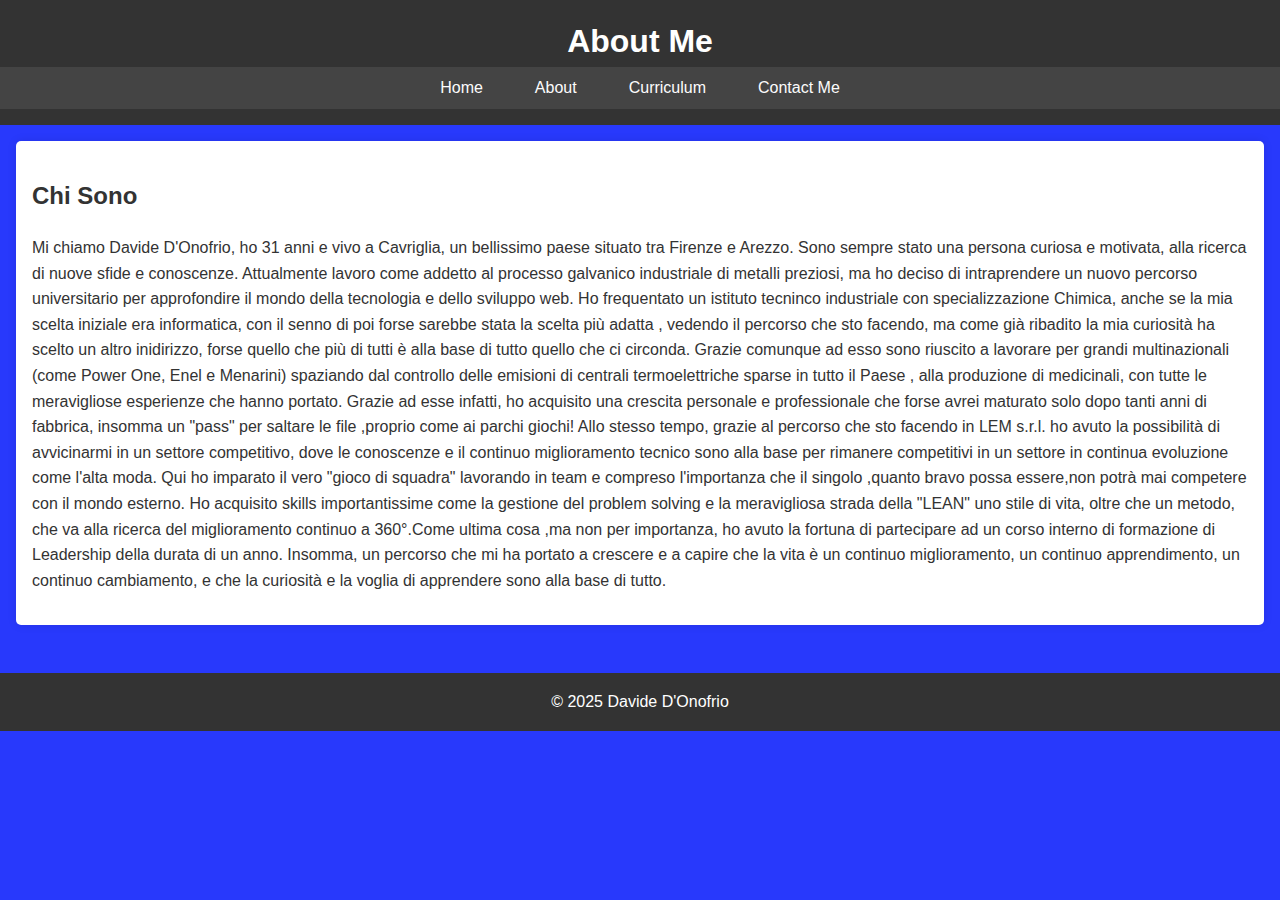
==== about.html @ fc50d5b8 "Add files via upload" ====
<!DOCTYPE html>
<html lang="it">
<head>
    <meta charset="UTF-8">
    <meta name="viewport" content="width=device-width, initial-scale=1.0">
    <meta name="description" content="About Me - Portfolio di Davide D'Onofrio">
    <title>About - Portfolio</title>
    <link rel="stylesheet" href="styles.css">
</head>
<body>
    <header>
        <h1>About Me</h1>
        <nav>
            <ul>
                <li><a href="index.html">Home</a></li>
                <li><a href="about.html">About</a></li>
                <li><a href="resume.html">Curriculum</a></li>
                <li><a href="contact.html">Contact Me</a></li>
            </ul>
        </nav>
    </header>

    <main>
        <section>
            <h2>Chi Sono</h2>
            <p>Mi chiamo Davide D'Onofrio, ho 31 anni e vivo a Cavriglia, un bellissimo paese situato tra Firenze e Arezzo. Sono sempre stato una persona curiosa e motivata, alla ricerca di nuove sfide e conoscenze. Attualmente lavoro come addetto al processo galvanico industriale di metalli preziosi, ma ho deciso di intraprendere un nuovo percorso universitario per approfondire il mondo della tecnologia e dello sviluppo web.
                Ho frequentato un istituto tecninco industriale con specializzazione Chimica, anche se la mia scelta iniziale era informatica, con il senno di poi forse sarebbe stata la scelta più adatta , vedendo il percorso che sto facendo, ma come già ribadito la mia curiosità ha scelto un altro inidirizzo, forse quello che più di tutti è alla base di tutto quello che ci circonda. Grazie comunque ad esso sono riuscito a lavorare per grandi multinazionali (come Power One, Enel e Menarini) spaziando dal controllo delle emisioni di centrali termoelettriche sparse in tutto il Paese , alla produzione di medicinali, con tutte le meravigliose esperienze che hanno portato.
                Grazie ad esse infatti, ho acquisito una crescita personale e professionale che forse avrei maturato solo dopo tanti anni di fabbrica, insomma un "pass" per saltare le file ,proprio come ai parchi giochi!
                Allo stesso tempo, grazie al percorso che sto facendo in LEM s.r.l. ho avuto la possibilità di avvicinarmi in un settore competitivo, dove le conoscenze e il continuo miglioramento tecnico sono alla base per rimanere competitivi in un settore in continua evoluzione come l'alta moda. Qui ho imparato il vero "gioco di squadra" lavorando in team e compreso l'importanza che il singolo ,quanto bravo possa essere,non potrà mai competere con il mondo esterno. Ho acquisito skills importantissime come la gestione del problem solving e la meravigliosa strada della "LEAN" uno stile di vita, oltre che un metodo, che va alla ricerca del miglioramento continuo a 360°.Come ultima cosa ,ma non per importanza, ho avuto la fortuna di partecipare ad un corso interno di formazione di Leadership della durata di un anno. 
                Insomma, un percorso che mi ha portato a crescere e a capire che la vita è un continuo miglioramento, un continuo apprendimento, un continuo cambiamento, e che la curiosità e la voglia di apprendere sono alla base di tutto. 
            </p>
        </section>
    </main>

    <footer>
        <p style="text-align:center;">&copy; 2025 Davide D'Onofrio</p>
    </footer>
</body>
</html>
---- styles.css ----
body {
    font-family: Arial, sans-serif;
    line-height: 1.6;
    margin: 0;
    padding: 0;
    background-color: rgb(40, 57, 252);
    color: #333;
}

header {
    background: #333;
    color: #fff;
    padding: 1rem 0;
    text-align: center;
}

header h1 {
    margin: 0;
    font-size: 2rem;
}

nav ul {
    list-style: none;
    padding: 0;
    margin: 0;
    display: flex;
    justify-content: center;
    background: #444;
}

nav ul li {
    margin: 0 10px;
}

nav ul li a {
    color: #fcfcfc;
    text-decoration: none;
    padding: 0.5rem 1rem;
    display: inline-block;
}

nav ul li a:hover {
    background: #555;
    border-radius: 5px;
}

main {
    padding: 1rem;
}

section {
    margin-bottom: 2rem;
    padding: 1rem;
    background: #fff;
    border-radius: 5px;
    box-shadow: 0 0 10px rgba(0, 0, 0, 0.1);
}

section img {
    max-width: 100%;
    height: auto;
    border-radius: 5px;
}

footer {
    text-align: center;
    padding: 1rem;
    background: #333;
    color: #fff;
}

footer p {
    margin: 0;
}
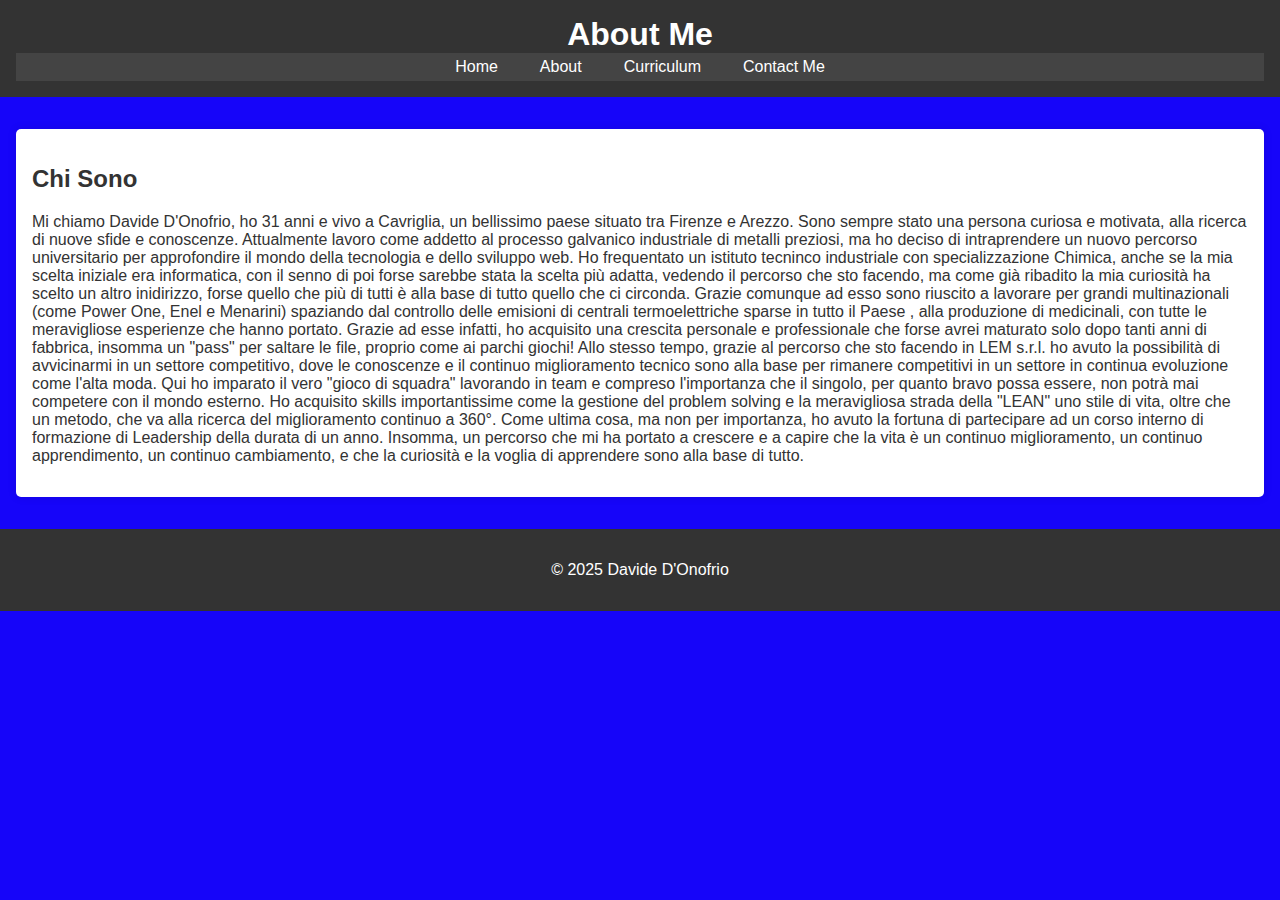
==== commit 19ab2d14: "Update about.html" ====
--- a/about.html
+++ b/about.html
@@ -24,9 +24,9 @@
         <section>
             <h2>Chi Sono</h2>
             <p>Mi chiamo Davide D'Onofrio, ho 31 anni e vivo a Cavriglia, un bellissimo paese situato tra Firenze e Arezzo. Sono sempre stato una persona curiosa e motivata, alla ricerca di nuove sfide e conoscenze. Attualmente lavoro come addetto al processo galvanico industriale di metalli preziosi, ma ho deciso di intraprendere un nuovo percorso universitario per approfondire il mondo della tecnologia e dello sviluppo web.
-                Ho frequentato un istituto tecninco industriale con specializzazione Chimica, anche se la mia scelta iniziale era informatica, con il senno di poi forse sarebbe stata la scelta più adatta , vedendo il percorso che sto facendo, ma come già ribadito la mia curiosità ha scelto un altro inidirizzo, forse quello che più di tutti è alla base di tutto quello che ci circonda. Grazie comunque ad esso sono riuscito a lavorare per grandi multinazionali (come Power One, Enel e Menarini) spaziando dal controllo delle emisioni di centrali termoelettriche sparse in tutto il Paese , alla produzione di medicinali, con tutte le meravigliose esperienze che hanno portato.
-                Grazie ad esse infatti, ho acquisito una crescita personale e professionale che forse avrei maturato solo dopo tanti anni di fabbrica, insomma un "pass" per saltare le file ,proprio come ai parchi giochi!
-                Allo stesso tempo, grazie al percorso che sto facendo in LEM s.r.l. ho avuto la possibilità di avvicinarmi in un settore competitivo, dove le conoscenze e il continuo miglioramento tecnico sono alla base per rimanere competitivi in un settore in continua evoluzione come l'alta moda. Qui ho imparato il vero "gioco di squadra" lavorando in team e compreso l'importanza che il singolo ,quanto bravo possa essere,non potrà mai competere con il mondo esterno. Ho acquisito skills importantissime come la gestione del problem solving e la meravigliosa strada della "LEAN" uno stile di vita, oltre che un metodo, che va alla ricerca del miglioramento continuo a 360°.Come ultima cosa ,ma non per importanza, ho avuto la fortuna di partecipare ad un corso interno di formazione di Leadership della durata di un anno. 
+                Ho frequentato un istituto tecninco industriale con specializzazione Chimica, anche se la mia scelta iniziale era informatica, con il senno di poi forse sarebbe stata la scelta più adatta, vedendo il percorso che sto facendo, ma come già ribadito la mia curiosità ha scelto un altro inidirizzo, forse quello che più di tutti è alla base di tutto quello che ci circonda. Grazie comunque ad esso sono riuscito a lavorare per grandi multinazionali (come Power One, Enel e Menarini) spaziando dal controllo delle emisioni di centrali termoelettriche sparse in tutto il Paese , alla produzione di medicinali, con tutte le meravigliose esperienze che hanno portato.
+                Grazie ad esse infatti, ho acquisito una crescita personale e professionale che forse avrei maturato solo dopo tanti anni di fabbrica, insomma un "pass" per saltare le file, proprio come ai parchi giochi!
+                Allo stesso tempo, grazie al percorso che sto facendo in LEM s.r.l. ho avuto la possibilità di avvicinarmi in un settore competitivo, dove le conoscenze e il continuo miglioramento tecnico sono alla base per rimanere competitivi in un settore in continua evoluzione come l'alta moda. Qui ho imparato il vero "gioco di squadra" lavorando in team e compreso l'importanza che il singolo, per quanto bravo possa essere, non potrà mai competere con il mondo esterno. Ho acquisito skills importantissime come la gestione del problem solving e la meravigliosa strada della "LEAN" uno stile di vita, oltre che un metodo, che va alla ricerca del miglioramento continuo a 360°. Come ultima cosa, ma non per importanza, ho avuto la fortuna di partecipare ad un corso interno di formazione di Leadership della durata di un anno. 
                 Insomma, un percorso che mi ha portato a crescere e a capire che la vita è un continuo miglioramento, un continuo apprendimento, un continuo cambiamento, e che la curiosità e la voglia di apprendere sono alla base di tutto. 
             </p>
         </section>
--- a/styles.css
+++ b/styles.css
@@ -1,16 +1,16 @@
 body {
     font-family: Arial, sans-serif;
-    line-height: 1.6;
     margin: 0;
     padding: 0;
-    background-color: rgb(40, 57, 252);
+    background-color: #1605f9;
     color: #333;
+    overflow-x: hidden;
 }
 
 header {
-    background: #333;
-    color: #fff;
-    padding: 1rem 0;
+    background-color: #333;
+    color: white;
+    padding: 1rem;
     text-align: center;
 }
 
@@ -25,22 +25,22 @@
     margin: 0;
     display: flex;
     justify-content: center;
-    background: #444;
+    background-color: #444;
+    flex-wrap: wrap;
 }
 
 nav ul li {
-    margin: 0 10px;
+    margin: 5px;
 }
 
 nav ul li a {
-    color: #fcfcfc;
+    color: white;
     text-decoration: none;
     padding: 0.5rem 1rem;
-    display: inline-block;
 }
 
 nav ul li a:hover {
-    background: #555;
+    background-color: #555;
     border-radius: 5px;
 }
 
@@ -49,10 +49,11 @@
 }
 
 section {
-    margin-bottom: 2rem;
+    background: white;
+    margin: 1rem auto;
     padding: 1rem;
-    background: #fff;
     border-radius: 5px;
+    max-width: 100%;
     box-shadow: 0 0 10px rgba(0, 0, 0, 0.1);
 }
 
@@ -65,10 +66,16 @@
 footer {
     text-align: center;
     padding: 1rem;
-    background: #333;
-    color: #fff;
+    background-color: #333;
+    color: white;
 }
 
-footer p {
-    margin: 0;
+@media (max-width: 768px) {
+    nav ul {
+        flex-direction: column;
+    }
+
+    section {
+        padding: 0.5rem;
+    }
 }
